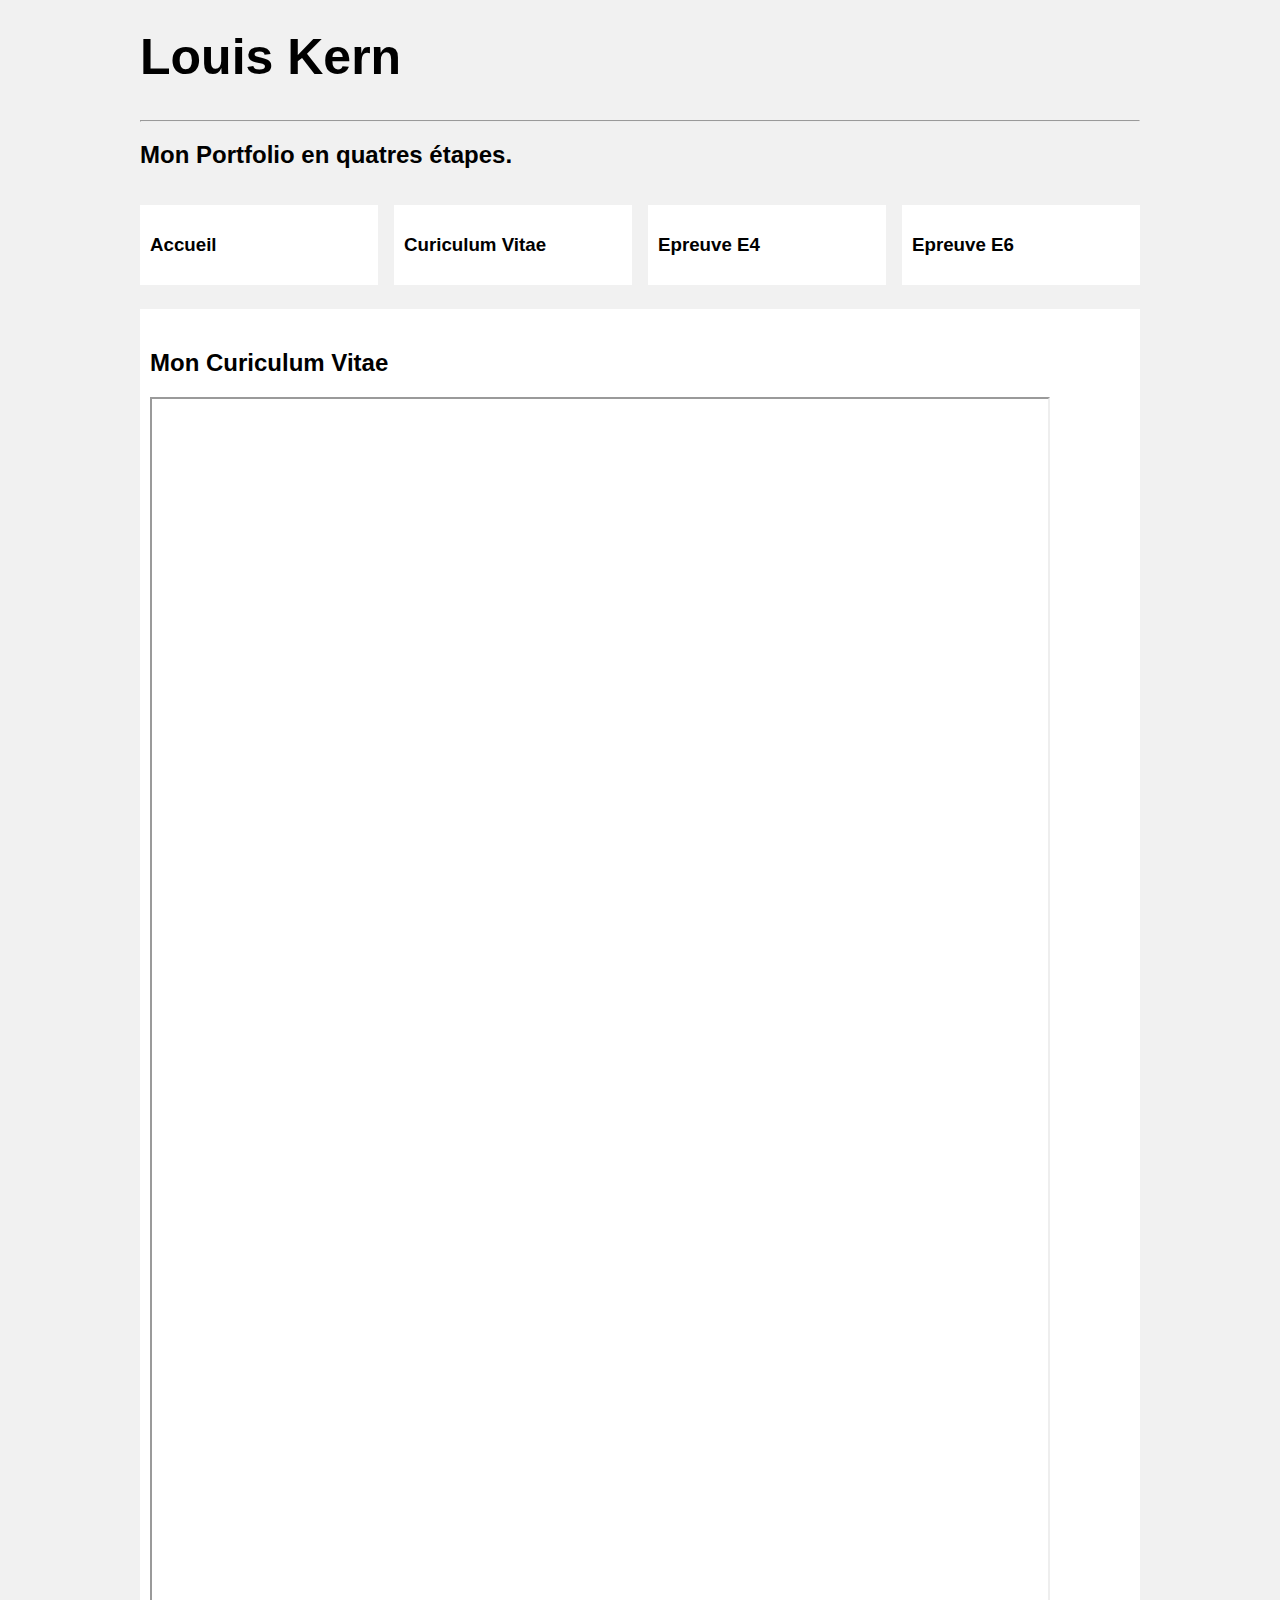
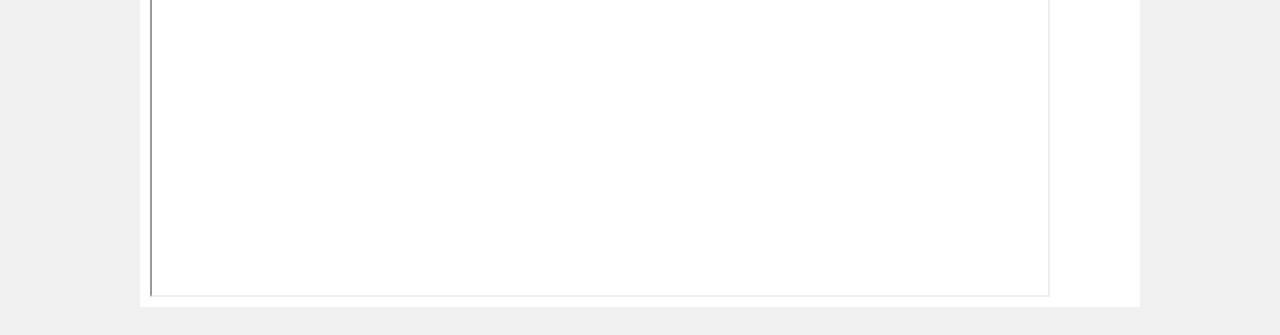
==== CV.html @ 6521b23c "Add files via upload" ====
<html>
	<head>
	<meta charset="UTF-8">
	<link href="style.css" rel="stylesheet">

	<title>Portfolio Louis</title>
	</head>
	<body>
	<div class="main">
		<h1>Louis Kern</h1>
		<hr>
		<h2>Mon Portfolio en quatres étapes.</h2>
		<div class="row">
			<div class="column">
				<div class="content" onclick="location.href='index.html'">
					<h3>Accueil</h3>
				</div>
			</div>
			<div class="column">
				<div class="content" onclick="location.href='CV.html'">
					<h3>Curiculum Vitae</h3>
				</div>
			</div>
			<div class="column">
				<div class="content" onclick="location.href='E4.html'">
					<h3>Epreuve E4</h3>
				</div>
			</div>
			<div class="column">
				<div class="content" onclick="location.href='E6.html'">
					<h3>Epreuve E6</h3>
				</div>
			</div>
		</div>
			<div class="maincontent">
				<h2>Mon Curiculum Vitae</h2>
        <iframe src=CV_Louis_KERN.pdf width=900 height=1500 type='application/pdf'></iframe>
			</div>
	</div>
	</body>
</html>
---- style.css ----
* {
  box-sizing: border-box;
}

body {
  background-color: #f1f1f1;
  padding: 20px;
  font-family: Arial;
}

.maincontent h2{
    margin-top: 30px;
}

/* Center website */
.main {
  max-width: 1000px;
  margin: auto;
}

h1 {
  font-size: 50px;
  word-break: break-all;
}

.row {
  margin: 8px -16px;
}

/* Add padding BETWEEN each column (if you want) */
.row,
.row > .column {
  padding: 8px;
}

/* Create four equal columns that floats next to each other */
.column {
  float: left;
  width: 25%;
}

/* Clear floats after rows */
.row:after {
  content: "";
  display: table;
  clear: both;
}

/* Content */
.content {
  background-color: white;
  padding: 10px;
}

.maincontent {
  background-color: white;
  padding: 10px;
}

/* Responsive layout - makes a two column-layout instead of four columns */
@media screen and (max-width: 900px) {
  .column {
    width: 50%;
  }
}

/* Responsive layout - makes the two columns stack on top of each other instead of next to each other */
@media screen and (max-width: 600px) {
  .column {
    width: 100%;
  }
}

.content:hover{
	background-color: #ddd;
}

img:hover {
  /* Start the shake animation and make the animation last for 0.5 seconds */
  animation: shake 0.5s;

  /* When the animation is finished, start again */
  animation-iteration-count: infinite;
}

@keyframes shake {
  0% { transform: translate(1px, 1px) rotate(0deg); }
  10% { transform: translate(-1px, -2px) rotate(-1deg); }
  20% { transform: translate(-3px, 0px) rotate(1deg); }
  30% { transform: translate(3px, 2px) rotate(0deg); }
  40% { transform: translate(1px, -1px) rotate(1deg); }
  50% { transform: translate(-1px, 2px) rotate(-1deg); }
  60% { transform: translate(-3px, 1px) rotate(0deg); }
  70% { transform: translate(3px, 1px) rotate(-1deg); }
  80% { transform: translate(-1px, -1px) rotate(1deg); }
  90% { transform: translate(1px, 2px) rotate(0deg); }
  100% { transform: translate(1px, -2px) rotate(-1deg); }
}
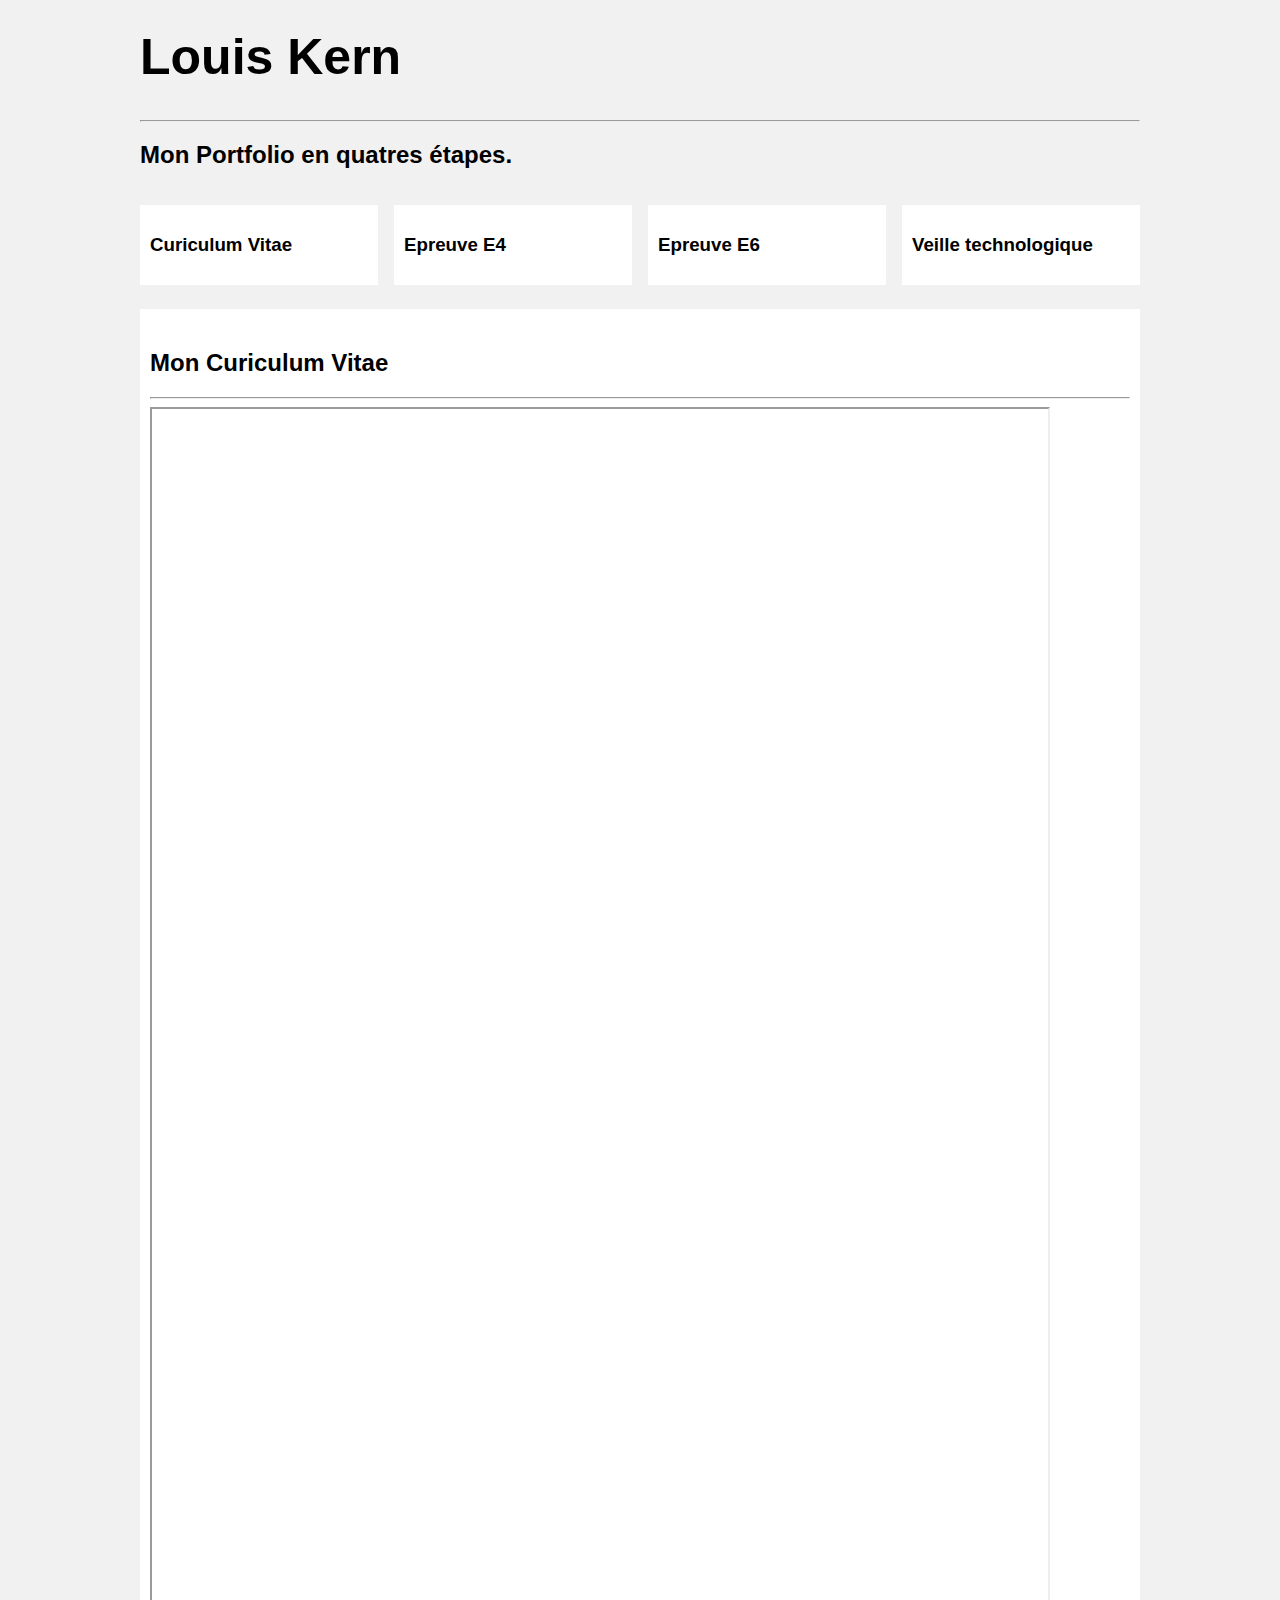
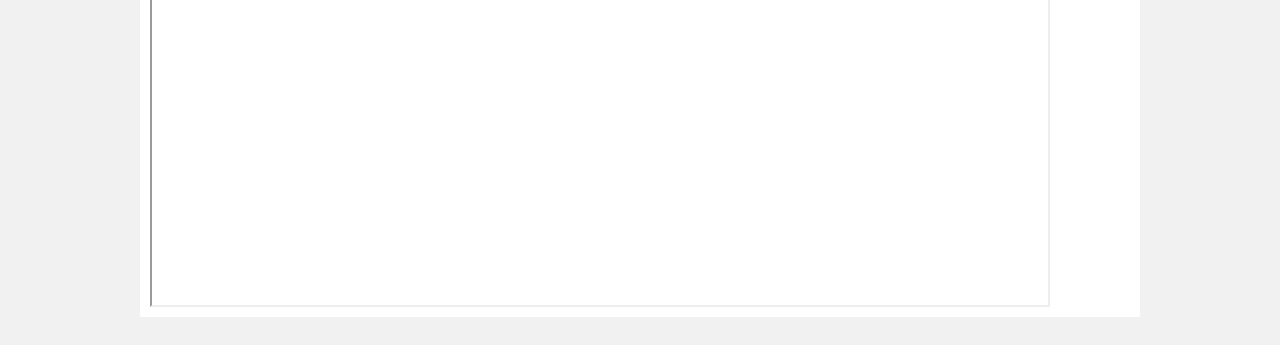
==== commit 3d04b942: "Add files via upload" ====
--- a/CV.html
+++ b/CV.html
@@ -11,11 +11,6 @@
 		<hr>
 		<h2>Mon Portfolio en quatres étapes.</h2>
 		<div class="row">
-			<div class="column">
-				<div class="content" onclick="location.href='index.html'">
-					<h3>Accueil</h3>
-				</div>
-			</div>
 			<div class="column">
 				<div class="content" onclick="location.href='CV.html'">
 					<h3>Curiculum Vitae</h3>
@@ -31,9 +26,15 @@
 					<h3>Epreuve E6</h3>
 				</div>
 			</div>
+			<div class="column">
+				<div class="content" onclick="location.href='Veille.html'">
+					<h3>Veille technologique</h3>
+				</div>
+			</div>
 		</div>
 			<div class="maincontent">
 				<h2>Mon Curiculum Vitae</h2>
+				<hr>
         <iframe src=CV_Louis_KERN.pdf width=900 height=1500 type='application/pdf'></iframe>
 			</div>
 	</div>
--- a/style.css
+++ b/style.css
@@ -21,6 +21,10 @@
 h1 {
   font-size: 50px;
   word-break: break-all;
+}
+
+li {
+  margin-bottom: 10px;
 }
 
 .row {
@@ -74,25 +78,3 @@
 .content:hover{
 	background-color: #ddd;
 }
-
-img:hover {
-  /* Start the shake animation and make the animation last for 0.5 seconds */
-  animation: shake 0.5s;
-
-  /* When the animation is finished, start again */
-  animation-iteration-count: infinite;
-}
-
-@keyframes shake {
-  0% { transform: translate(1px, 1px) rotate(0deg); }
-  10% { transform: translate(-1px, -2px) rotate(-1deg); }
-  20% { transform: translate(-3px, 0px) rotate(1deg); }
-  30% { transform: translate(3px, 2px) rotate(0deg); }
-  40% { transform: translate(1px, -1px) rotate(1deg); }
-  50% { transform: translate(-1px, 2px) rotate(-1deg); }
-  60% { transform: translate(-3px, 1px) rotate(0deg); }
-  70% { transform: translate(3px, 1px) rotate(-1deg); }
-  80% { transform: translate(-1px, -1px) rotate(1deg); }
-  90% { transform: translate(1px, 2px) rotate(0deg); }
-  100% { transform: translate(1px, -2px) rotate(-1deg); }
-}